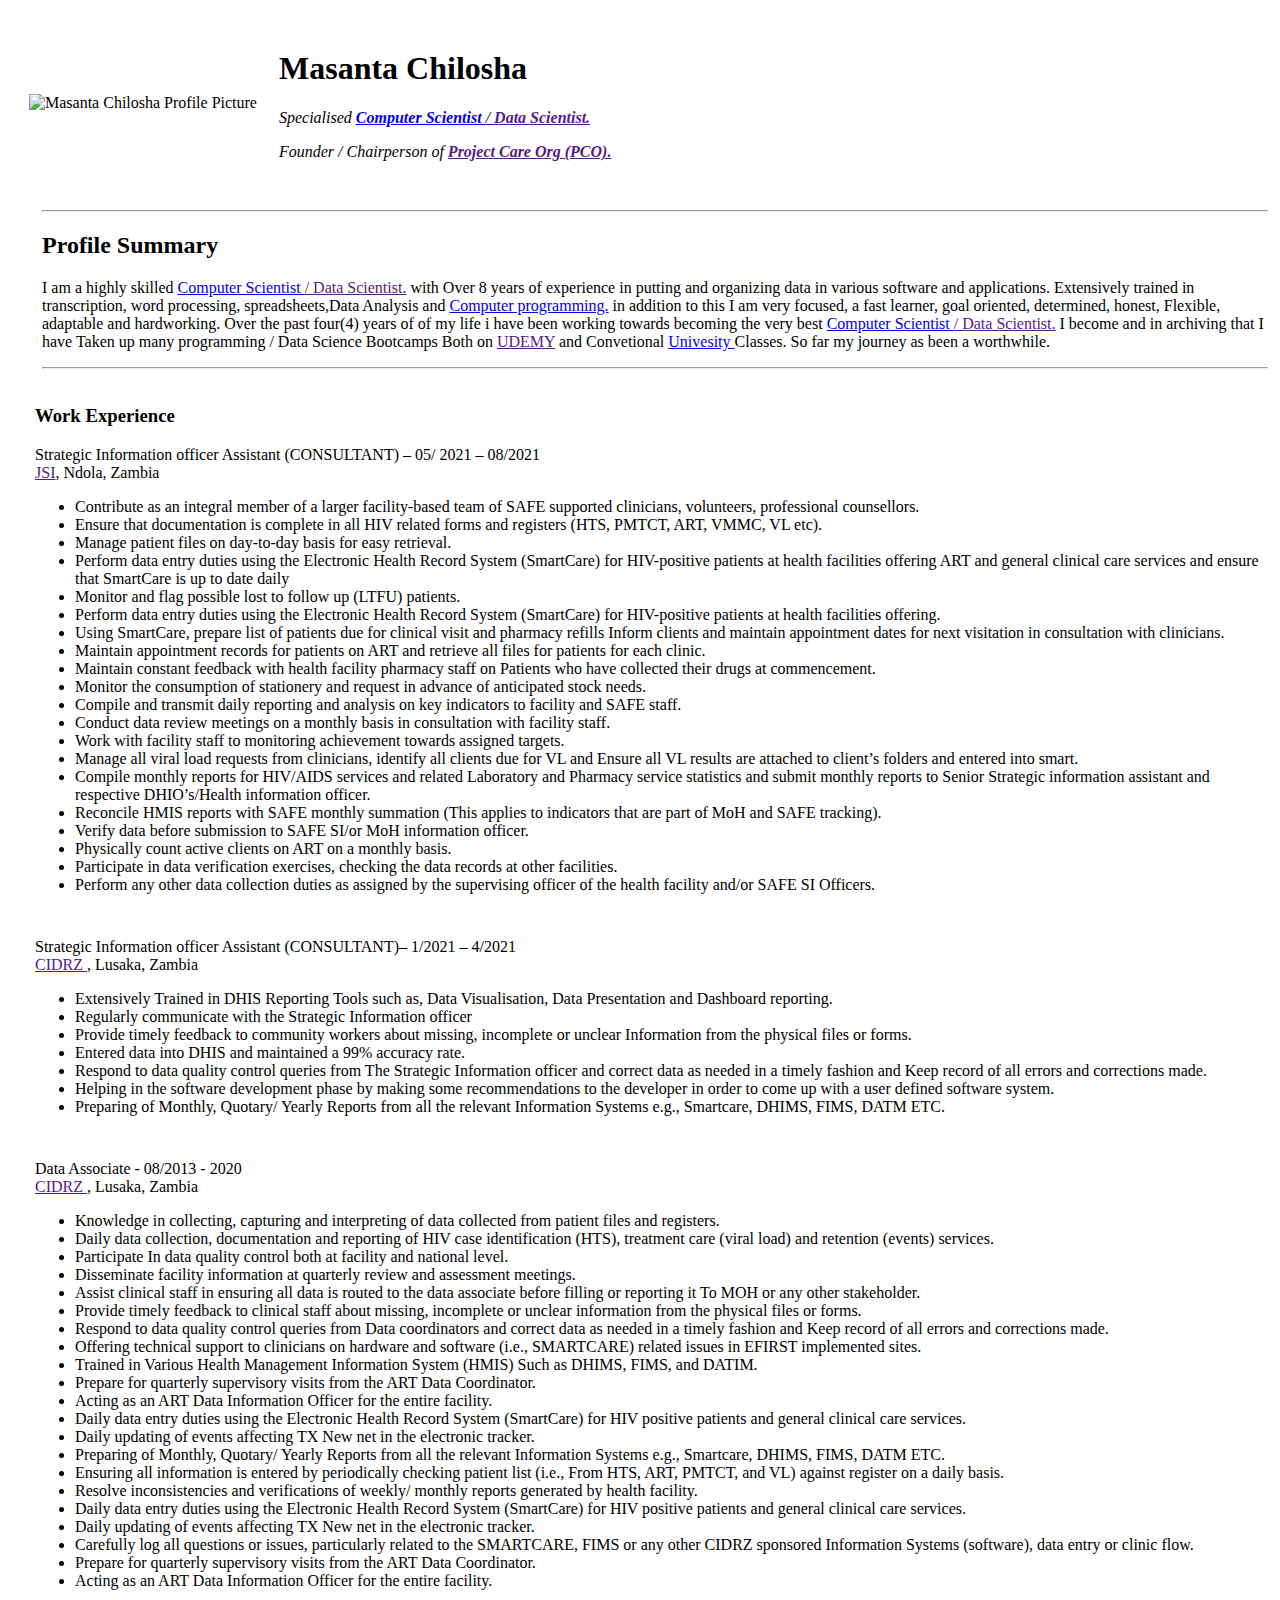
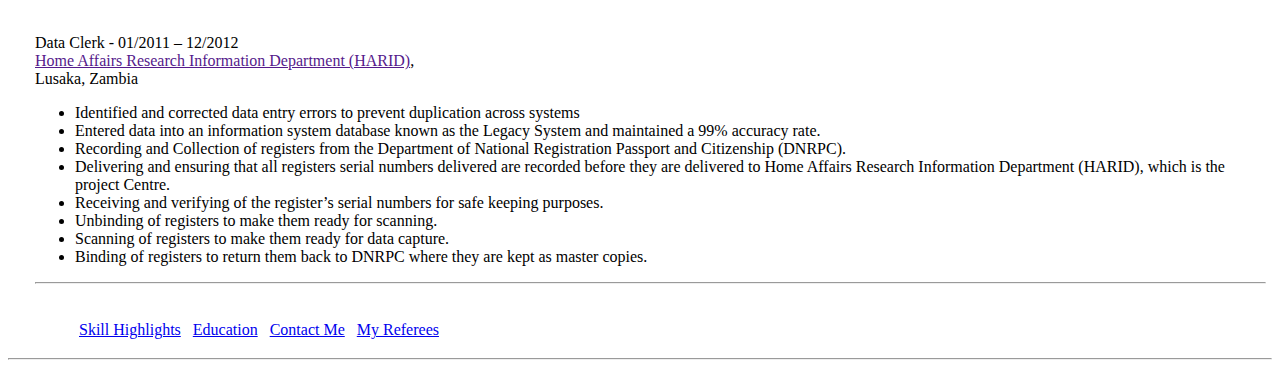
==== index.html @ 7a32bd63 "Added my initial cv website files. Note: HTML" ====
<!DOCTYPE html>
<html>

<head>
    <meta charset="utf-8">
    <meta http-equiv="X-UA-Compatible" content="IE=edge">
    <title>👔 Masanta's Personal Site</title>
    <meta name="description" content="Masanta Chilosha is a 
        highly skilled information technology specialist /Data Scientist/
        Data Associate with Over 8 years of experience in putting and
        organizing data in various software and applications.
        Extensively trained in transcription, word processing, 
        spreadsheets,Data Analysis and Computer programming.">
    <meta name="viewport" content="width=device-width, initial-scale=1">
    <link rel="stylesheet" href="">
</head>

<body>
    <table cellspacing=20>
        <tr>
            <td><img src="masantaChiloshaProfilePhotoPNG.png" height=200 width=250 alt="Masanta Chilosha Profile Picture "></td>
            <td>
                <h1> Masanta Chilosha </h1>
                <p> <em>  Specialised <strong> <a href=" ">  Computer Scientist </a> <a href="">/ Data Scientist.</a>  </strong>  </em> </p>
                <p> <em>  Founder / Chairperson of <strong> <a href=""> Project Care Org (PCO).</a> </strong> </em> </p>
        </tr>

    </table>

    <table cellspacing=3>
        <tr>
            <td>
                <td>
                    <td>

                        <td>

                            <td>

                                <td>
                                    <td>

                                        <hr>

                                        <h2> Profile Summary </h2>
                                        <P> I am a highly skilled <a href=" ">  Computer Scientist </a> <a href="">/ Data Scientist.</a> with Over 8 years of experience in putting and organizing data in various software and applications. Extensively trained
                                            in transcription, word processing, spreadsheets,Data Analysis and
                                            <a href=" ">Computer programming.</a> in addition to this I am very focused, a fast learner, goal oriented, determined, honest, Flexible, adaptable and hardworking. Over the past four(4) years of of my life
                                            i have been working towards becoming the very best <a href=" ">  Computer Scientist </a> <a href="">/ Data Scientist.</a> I become and in archiving that I have Taken up many programming / Data Science Bootcamps
                                            Both on
                                            <a href="">UDEMY</a> and Convetional
                                            <a href=C ""> Univesity </a> Classes. So far my journey as been a worthwhile. </P>
                                        <hr>

                                    </td>

                                </td>

                            </td>

                        </td>

                    </td>
                </td>
            </td>
        </tr>
    </table>

    <table cellspacing=5>
        <tr>

            <td>
                <td>

                    <td>

                        <td>
                            <h3> Work Experience </h3>

                            <p> Strategic Information officer Assistant (CONSULTANT) – 05/ 2021 – 08/2021
                                <br>
                                <a href=""> JSI</a>, Ndola, Zambia</p>
                            <ul>
                                <li> Contribute as an integral member of a larger facility-based team of SAFE supported clinicians, volunteers, professional counsellors.</li>
                                <li> Ensure that documentation is complete in all HIV related forms and registers (HTS, PMTCT, ART, VMMC, VL etc).</li>
                                <li> Manage patient files on day-to-day basis for easy retrieval.</li>
                                <li> Perform data entry duties using the Electronic Health Record System (SmartCare) for HIV-positive patients at health facilities offering ART and general clinical care services and ensure that SmartCare is up to date daily
                                </li>
                                <li> Monitor and flag possible lost to follow up (LTFU) patients.</li>
                                <li> Perform data entry duties using the Electronic Health Record System (SmartCare) for HIV-positive patients at health facilities offering.</li>
                                <li> Using SmartCare, prepare list of patients due for clinical visit and pharmacy refills Inform clients and maintain appointment dates for next visitation in consultation with clinicians. </li>
                                <li> Maintain appointment records for patients on ART and retrieve all files for patients for each clinic.</li>
                                <li> Maintain constant feedback with health facility pharmacy staff on Patients who have collected their drugs at commencement.</li>
                                <li> Monitor the consumption of stationery and request in advance of anticipated stock needs.</li>
                                <li> Compile and transmit daily reporting and analysis on key indicators to facility and SAFE staff. </li>
                                <li> Conduct data review meetings on a monthly basis in consultation with facility staff.</li>
                                <li> Work with facility staff to monitoring achievement towards assigned targets.</li>
                                <li> Manage all viral load requests from clinicians, identify all clients due for VL and Ensure all VL results are attached to client’s folders and entered into smart.</li>
                                <li> Compile monthly reports for HIV/AIDS services and related Laboratory and Pharmacy service statistics and submit monthly reports to Senior Strategic information assistant and respective DHIO’s/Health information officer.</li>
                                <li> Reconcile HMIS reports with SAFE monthly summation (This applies to indicators that are part of MoH and SAFE tracking).</li>
                                <li> Verify data before submission to SAFE SI/or MoH information officer.</li>
                                <li> Physically count active clients on ART on a monthly basis.</li>
                                <li> Participate in data verification exercises, checking the data records at other facilities. </li>
                                <li> Perform any other data collection duties as assigned by the supervising officer of the health facility and/or SAFE SI Officers.</li>
                            </ul>
                        </td>

                    </td>
                </td>

            </td>
        </tr>

    </table>

    <table cellspacing=5>
        <tr>

            <td>

                <td>
                    <td>
                        <td>
                            <p> Strategic Information officer Assistant (CONSULTANT)– 1/2021 – 4/2021
                                <br>
                                <a href="">CIDRZ </a> , Lusaka, Zambia </p>
                            <ul>
                                <li> Extensively Trained in DHIS Reporting Tools such as, Data Visualisation, Data Presentation and Dashboard reporting.</li>
                                <li> Regularly communicate with the Strategic Information officer</li>
                                <li> Provide timely feedback to community workers about missing, incomplete or unclear Information from the physical files or forms.</li>
                                <li> Entered data into DHIS and maintained a 99% accuracy rate.</li>
                                <li> Respond to data quality control queries from The Strategic Information officer and correct data as needed in a timely fashion and Keep record of all errors and corrections made.</li>
                                <li> Helping in the software development phase by making some recommendations to the developer in order to come up with a user defined software system.</li>
                                <li> Preparing of Monthly, Quotary/ Yearly Reports from all the relevant Information Systems e.g., Smartcare, DHIMS, FIMS, DATM ETC. </li>

                            </ul>
                        </td>

                    </td>
                </td>
            </td>
        </tr>

    </table>

    <table cellspacing=5>
        <tr>

            <td>
                <td>
                    <td>

                        <td>

                            <p> Data Associate - 08/2013 - 2020
                                <br><a href="">CIDRZ </a> , Lusaka, Zambia</p>
                            <ul>
                                <li>Knowledge in collecting, capturing and interpreting of data collected from patient files and registers.</li>
                                <li>Daily data collection, documentation and reporting of HIV case identification (HTS), treatment care (viral load) and retention (events) services.</li>
                                <li>Participate In data quality control both at facility and national level.</li>
                                <li>Disseminate facility information at quarterly review and assessment meetings.</li>
                                <li>Assist clinical staff in ensuring all data is routed to the data associate before filling or reporting it To MOH or any other stakeholder.</li>
                                <li>Provide timely feedback to clinical staff about missing, incomplete or unclear information from the physical files or forms.</li>
                                <li>Respond to data quality control queries from Data coordinators and correct data as needed in a timely fashion and Keep record of all errors and corrections made.</li>
                                <li>Offering technical support to clinicians on hardware and software (i.e., SMARTCARE) related issues in EFIRST implemented sites.</li>
                                <li>Trained in Various Health Management Information System (HMIS) Such as DHIMS, FIMS, and DATIM.</li>
                                <li>Prepare for quarterly supervisory visits from the ART Data Coordinator.</li>
                                <li>Acting as an ART Data Information Officer for the entire facility.</li>
                                <li>Daily data entry duties using the Electronic Health Record System (SmartCare) for HIV positive patients and general clinical care services.</li>
                                <li>Daily updating of events affecting TX New net in the electronic tracker.</li>
                                <li>Preparing of Monthly, Quotary/ Yearly Reports from all the relevant Information Systems e.g., Smartcare, DHIMS, FIMS, DATM ETC.</li>
                                <li>Ensuring all information is entered by periodically checking patient list (i.e., From HTS, ART, PMTCT, and VL) against register on a daily basis.</li>
                                <li>Resolve inconsistencies and verifications of weekly/ monthly reports generated by health facility.</li>
                                <li>Daily data entry duties using the Electronic Health Record System (SmartCare) for HIV positive patients and general clinical care services.</li>
                                <li>Daily updating of events affecting TX New net in the electronic tracker.</li>
                                <li>Carefully log all questions or issues, particularly related to the SMARTCARE, FIMS or any other CIDRZ sponsored Information Systems (software), data entry or clinic flow.</li>
                                <li>Prepare for quarterly supervisory visits from the ART Data Coordinator.</li>
                                <li>Acting as an ART Data Information Officer for the entire facility.</li>

                            </ul>

                        </td>

                    </td>
                </td>
            </td>

        </tr>

    </table>

    <table cellspacing=5>
        <tr>
            <td>
                <td>
                    <td>
                        <td>
                            <p> Data Clerk - 01/2011 – 12/2012

                                <br>
                                <a href=""> Home Affairs Research Information Department (HARID)</a>,
                                <br> Lusaka, Zambia</p>
                            <ul>
                                <li>Identified and corrected data entry errors to prevent duplication across systems</li>
                                <li>Entered data into an information system database known as the Legacy System and maintained a 99% accuracy rate.</li>
                                <li>Recording and Collection of registers from the Department of National Registration Passport and Citizenship (DNRPC).</li>
                                <li>Delivering and ensuring that all registers serial numbers delivered are recorded before they are delivered to Home Affairs Research Information Department (HARID), which is the project Centre.</li>
                                <li>Receiving and verifying of the register’s serial numbers for safe keeping purposes.</li>
                                <li>Unbinding of registers to make them ready for scanning.</li>
                                <li>Scanning of registers to make them ready for data capture.</li>
                                <li>Binding of registers to return them back to DNRPC where they are kept as master copies.
                                </li>
                            </ul>
                            <hr>
                        </td>

                    </td>

                </td>
            </td>

        </tr>

    </table>

    <table cellspacing=10>
        <tr>
            <td>
                <td>
                    <td>

                        <td>

                            <td>

                                <td>

                                    <td>

                                        <tr>


                                            <td>

                                                <td>


                                                    <td>
                                                        <td>
                                                            <td>

                                                                <td><a href="skillHighLights.html"> Skill Highlights </td>
                                                                 <td><a href="education.html"> Education  </a></td>
                                                                <td><a href="Contacts.html"> Contact Me </a></td>
                                                                <td><a href="Referees.html"> My Referees</a></td>

                                                            </td>
                                                        </td>
                                                    </td>
                                                </td>

                                            </td>

                                        </tr>

                                    </td>
                                </td>
                            </td>

                        </td>
                    </td>
                </td>
        </tr>

    </table>

    <hr>
</body>

</html>

</html>
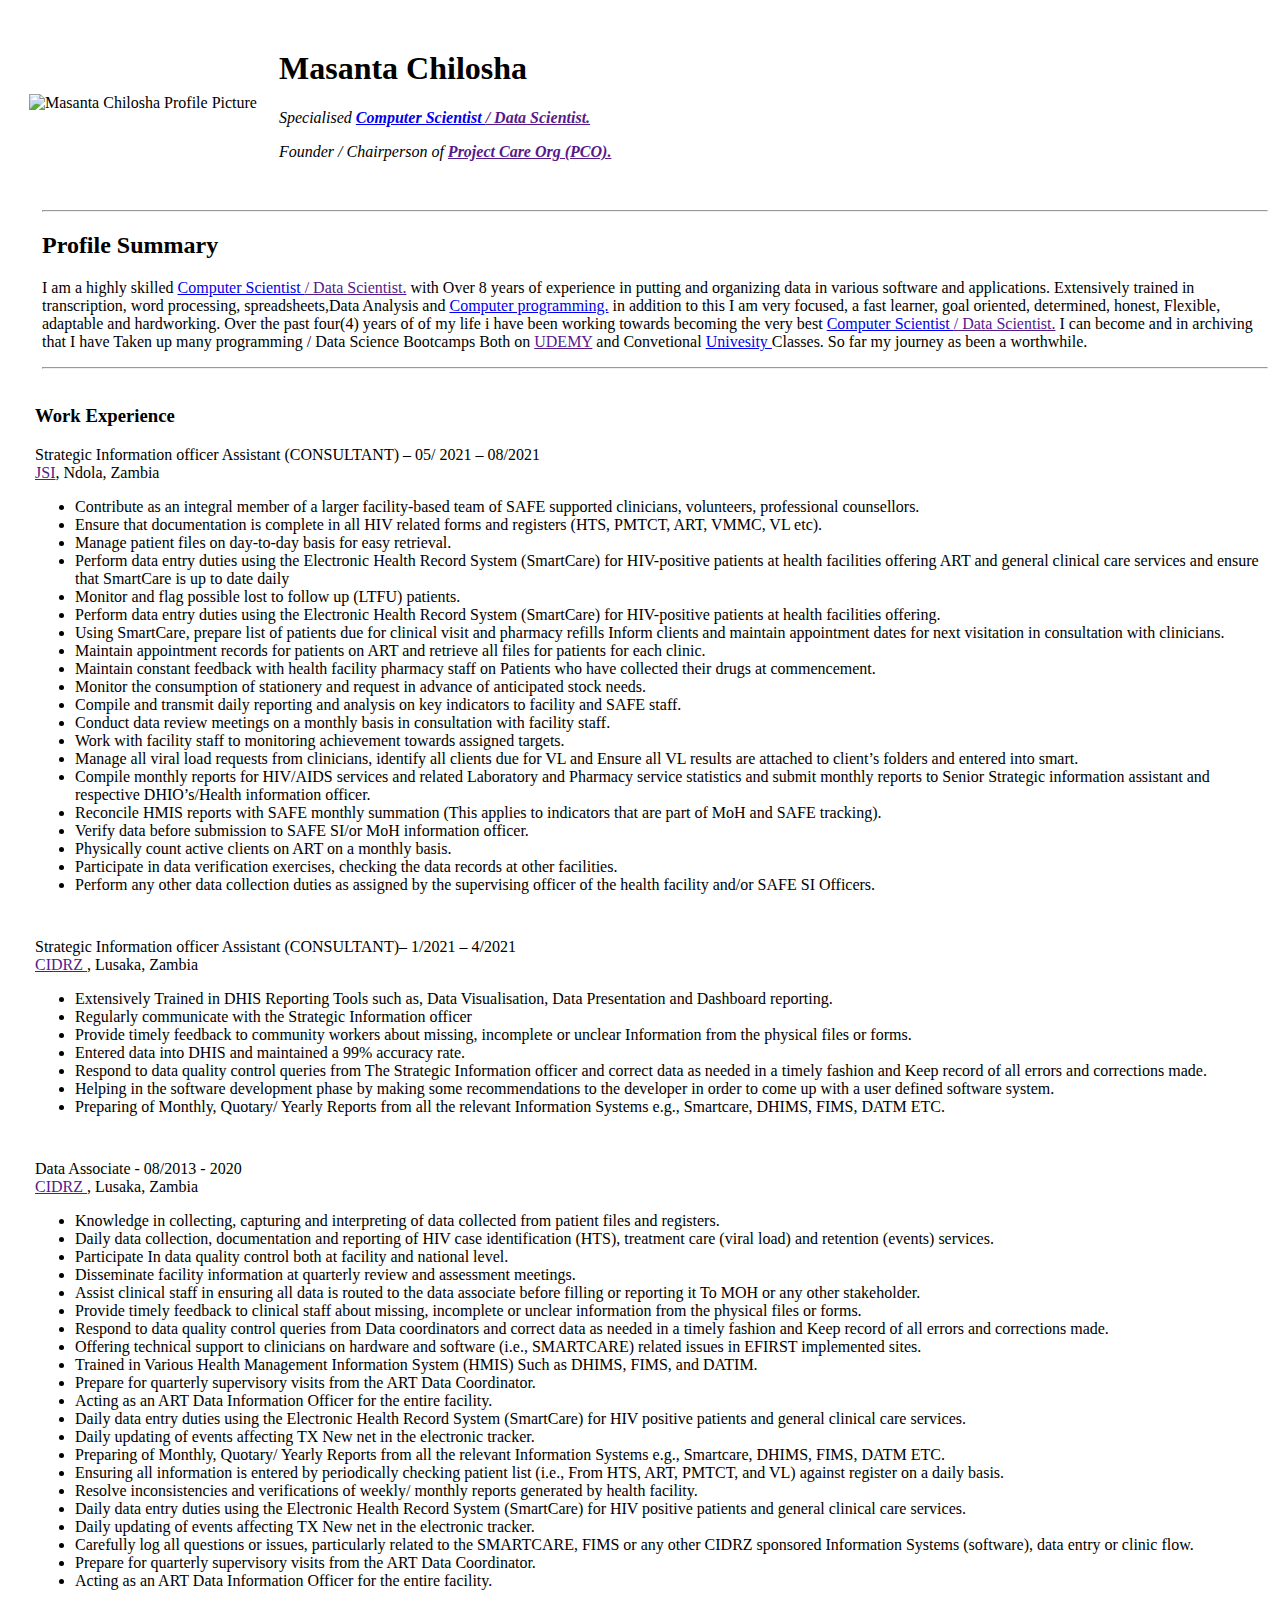
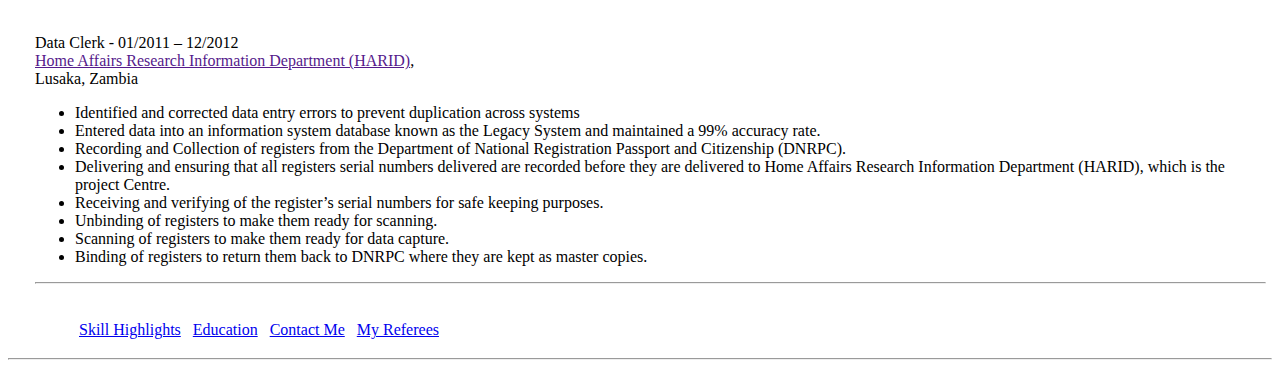
==== commit 59c9ecf6: "Update index.html" ====
--- a/index.html
+++ b/index.html
@@ -46,7 +46,7 @@
                                         <P> I am a highly skilled <a href=" ">  Computer Scientist </a> <a href="">/ Data Scientist.</a> with Over 8 years of experience in putting and organizing data in various software and applications. Extensively trained
                                             in transcription, word processing, spreadsheets,Data Analysis and
                                             <a href=" ">Computer programming.</a> in addition to this I am very focused, a fast learner, goal oriented, determined, honest, Flexible, adaptable and hardworking. Over the past four(4) years of of my life
-                                            i have been working towards becoming the very best <a href=" ">  Computer Scientist </a> <a href="">/ Data Scientist.</a> I become and in archiving that I have Taken up many programming / Data Science Bootcamps
+                                            i have been working towards becoming the very best <a href=" ">  Computer Scientist </a> <a href="">/ Data Scientist.</a> I can become and in archiving that I have Taken up many programming / Data Science Bootcamps
                                             Both on
                                             <a href="">UDEMY</a> and Convetional
                                             <a href=C ""> Univesity </a> Classes. So far my journey as been a worthwhile. </P>
@@ -249,7 +249,7 @@
                                                         <td>
                                                             <td>
 
-                                                                <td><a href="skillHighLights.html"> Skill Highlights </td>
+                                                                <td><a href="skillHighLights.html"> Skill Highlights</a> </td>
                                                                  <td><a href="education.html"> Education  </a></td>
                                                                 <td><a href="Contacts.html"> Contact Me </a></td>
                                                                 <td><a href="Referees.html"> My Referees</a></td>
@@ -279,4 +279,4 @@
 
 </html>
 
-</html>+</html>
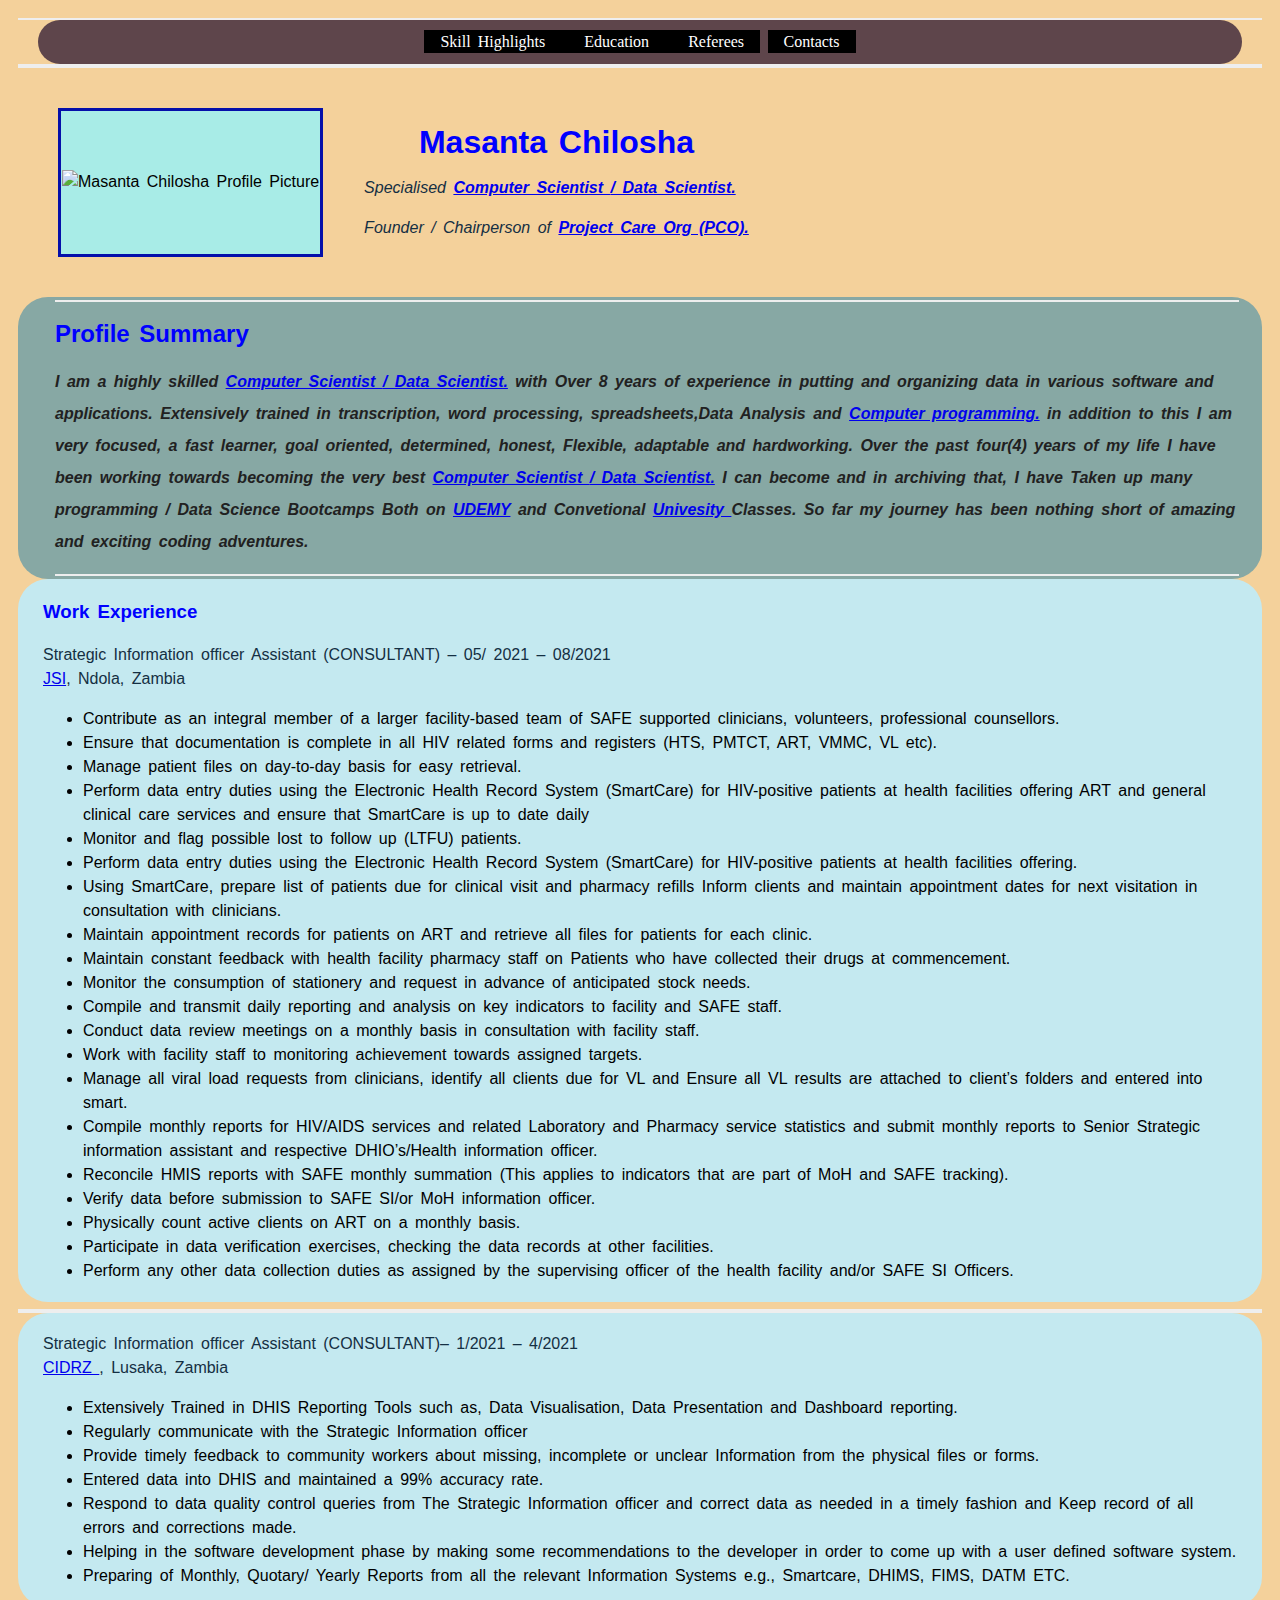
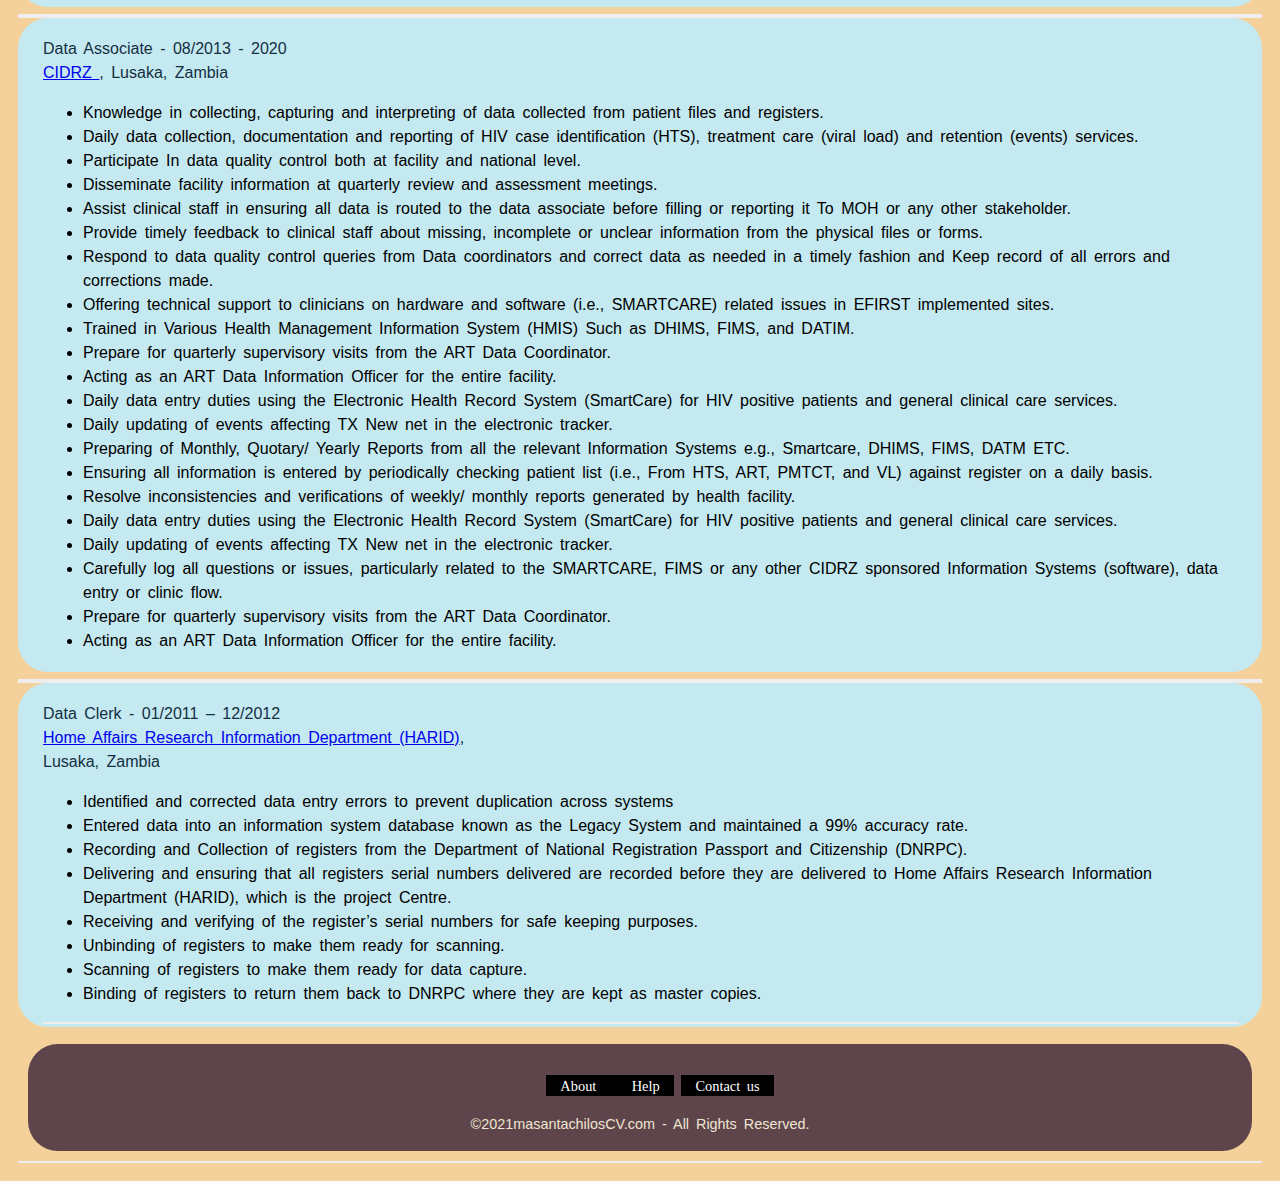
==== commit 97b24042: "Add files via upload" ====
--- a/index.html
+++ b/index.html
@@ -4,7 +4,7 @@
 <head>
     <meta charset="utf-8">
     <meta http-equiv="X-UA-Compatible" content="IE=edge">
-    <title>👔 Masanta's Personal Site</title>
+    <title> Masanta's Personal Site</title>
     <meta name="description" content="Masanta Chilosha is a 
         highly skilled information technology specialist /Data Scientist/
         Data Associate with Over 8 years of experience in putting and
@@ -12,22 +12,38 @@
         Extensively trained in transcription, word processing, 
         spreadsheets,Data Analysis and Computer programming.">
     <meta name="viewport" content="width=device-width, initial-scale=1">
-    <link rel="stylesheet" href="">
+    <link rel="stylesheet" href="CSS_Personal site/styles.css">
+    <link rel="icon" href="favicon.ico">
+
 </head>
 
-<body>
-    <table cellspacing=20>
-        <tr>
-            <td><img src="masantaChiloshaProfilePhotoPNG.png" height=200 width=250 alt="Masanta Chilosha Profile Picture "></td>
+<body class="indexBackgroundColor">
+    <hr>
+    <div class="navbar">
+        <ul>
+            <li><a href="skillHighLights.html">Skill Highlights </a></li>
+            <li><a href="education.html">Education </a></li>
+            <li><a href="Referees.html">Referees</a> </li>
+            <li><a href="Contacts.html">Contacts</a> </li>
+        </ul>
+        <hr>
+    </div>
+
+    <hr>
+    <table class="table1" cellspacing=40>
+        <tr>
+            <td class="img">
+                <img src=" masantaChiloshaProfilePhotoPNG.png " height=200 width=250 alt="Masanta Chilosha Profile Picture ">
+            </td>
             <td>
                 <h1> Masanta Chilosha </h1>
-                <p> <em>  Specialised <strong> <a href=" ">  Computer Scientist </a> <a href="">/ Data Scientist.</a>  </strong>  </em> </p>
-                <p> <em>  Founder / Chairperson of <strong> <a href=""> Project Care Org (PCO).</a> </strong> </em> </p>
-        </tr>
-
-    </table>
-
-    <table cellspacing=3>
+                <p> <em>  Specialised <strong> <a href="https://www.rasmussen.edu/degrees/technology/blog/computer-science-vs-data-science/ ">  Computer Scientist </a> <a href=" https://www.rasmussen.edu/degrees/technology/blog/computer-science-vs-data-science/">/ Data Scientist.</a>  </strong>  </em>                    </p>
+                <p> <em>  Founder / Chairperson of <strong> <a href=" "> Project Care Org (PCO).</a> </strong> </em> </p>
+        </tr>
+
+    </table>
+
+    <table class="table2">
         <tr>
             <td>
                 <td>
@@ -41,17 +57,18 @@
                                     <td>
 
                                         <hr>
-
-                                        <h2> Profile Summary </h2>
-                                        <P> I am a highly skilled <a href=" ">  Computer Scientist </a> <a href="">/ Data Scientist.</a> with Over 8 years of experience in putting and organizing data in various software and applications. Extensively trained
-                                            in transcription, word processing, spreadsheets,Data Analysis and
-                                            <a href=" ">Computer programming.</a> in addition to this I am very focused, a fast learner, goal oriented, determined, honest, Flexible, adaptable and hardworking. Over the past four(4) years of of my life
-                                            i have been working towards becoming the very best <a href=" ">  Computer Scientist </a> <a href="">/ Data Scientist.</a> I can become and in archiving that I have Taken up many programming / Data Science Bootcamps
-                                            Both on
-                                            <a href="">UDEMY</a> and Convetional
-                                            <a href=C ""> Univesity </a> Classes. So far my journey as been a worthwhile. </P>
-                                        <hr>
-
+                                        <div>
+                                            <h2 class="profile"> Profile Summary </h2>
+                                            <P class=" para1 "><b> <i> I am a highly skilled <a href="https://www.rasmussen.edu/degrees/technology/blog/computer-science-vs-data-science/ ">  Computer Scientist </a> <a href="https://www.rasmussen.edu/degrees/technology/blog/computer-science-vs-data-science/ ">/ Data Scientist.</a> with Over 8 years of experience in putting and organizing data in various software and applications. Extensively
+                                                trained in transcription, word processing, spreadsheets,Data Analysis and
+                                                <a href=" https://en.wikipedia.org/wiki/Computer_programming">Computer programming.</a> in addition to this I am very focused, a fast learner, goal oriented, determined, honest, Flexible, adaptable and hardworking. Over the past four(4) years of my life
+                                                I have been working towards becoming the very best <a href="www.rasmussen.edu/degrees/technology/blog/computer-science-vs-data-science/ ">  Computer Scientist </a> <a href="www.rasmussen.edu/degrees/technology/blog/computer-science-vs-data-science/ ">/ Data Scientist.</a> I can become and in archiving that, I have Taken up many programming / Data Science
+                                                Bootcamps Both on
+                                                <a href=" https://www.udemy.com">UDEMY</a> and Convetional
+                                                <a href=" https://www.nipa.ac.zm/"> Univesity </a> Classes. So far my journey has been nothing short of amazing and exciting coding adventures.</b></i>
+                                            </P>
+                                            <hr>
+                                        </div>
                                     </td>
 
                                 </td>
@@ -64,9 +81,10 @@
                 </td>
             </td>
         </tr>
-    </table>
-
-    <table cellspacing=5>
+
+    </table>
+
+    <table class="table3">
         <tr>
 
             <td>
@@ -79,7 +97,7 @@
 
                             <p> Strategic Information officer Assistant (CONSULTANT) – 05/ 2021 – 08/2021
                                 <br>
-                                <a href=""> JSI</a>, Ndola, Zambia</p>
+                                <a href="https://www.jsi.com/ "> JSI</a>, Ndola, Zambia</p>
                             <ul>
                                 <li> Contribute as an integral member of a larger facility-based team of SAFE supported clinicians, volunteers, professional counsellors.</li>
                                 <li> Ensure that documentation is complete in all HIV related forms and registers (HTS, PMTCT, ART, VMMC, VL etc).</li>
@@ -112,8 +130,9 @@
         </tr>
 
     </table>
-
-    <table cellspacing=5>
+    <hr>
+    <hr>
+    <table table class="table3">
         <tr>
 
             <td>
@@ -123,7 +142,7 @@
                         <td>
                             <p> Strategic Information officer Assistant (CONSULTANT)– 1/2021 – 4/2021
                                 <br>
-                                <a href="">CIDRZ </a> , Lusaka, Zambia </p>
+                                <a href="http://www.cidrz.org/ ">CIDRZ </a> , Lusaka, Zambia </p>
                             <ul>
                                 <li> Extensively Trained in DHIS Reporting Tools such as, Data Visualisation, Data Presentation and Dashboard reporting.</li>
                                 <li> Regularly communicate with the Strategic Information officer</li>
@@ -142,8 +161,9 @@
         </tr>
 
     </table>
-
-    <table cellspacing=5>
+    <hr>
+    <hr>
+    <table class="table3">
         <tr>
 
             <td>
@@ -153,7 +173,7 @@
                         <td>
 
                             <p> Data Associate - 08/2013 - 2020
-                                <br><a href="">CIDRZ </a> , Lusaka, Zambia</p>
+                                <br><a href=" http://www.cidrz.org/">CIDRZ </a> , Lusaka, Zambia</p>
                             <ul>
                                 <li>Knowledge in collecting, capturing and interpreting of data collected from patient files and registers.</li>
                                 <li>Daily data collection, documentation and reporting of HIV case identification (HTS), treatment care (viral load) and retention (events) services.</li>
@@ -188,8 +208,9 @@
         </tr>
 
     </table>
-
-    <table cellspacing=5>
+    <hr>
+    <hr>
+    <table class="table3">
         <tr>
             <td>
                 <td>
@@ -198,7 +219,7 @@
                             <p> Data Clerk - 01/2011 – 12/2012
 
                                 <br>
-                                <a href=""> Home Affairs Research Information Department (HARID)</a>,
+                                <a href=" http://www.cidrz.org/"> Home Affairs Research Information Department (HARID)</a>,
                                 <br> Lusaka, Zambia</p>
                             <ul>
                                 <li>Identified and corrected data entry errors to prevent duplication across systems</li>
@@ -223,60 +244,20 @@
 
     </table>
 
-    <table cellspacing=10>
-        <tr>
-            <td>
-                <td>
-                    <td>
-
-                        <td>
-
-                            <td>
-
-                                <td>
-
-                                    <td>
-
-                                        <tr>
-
-
-                                            <td>
-
-                                                <td>
-
-
-                                                    <td>
-                                                        <td>
-                                                            <td>
-
-                                                                <td><a href="skillHighLights.html"> Skill Highlights</a> </td>
-                                                                 <td><a href="education.html"> Education  </a></td>
-                                                                <td><a href="Contacts.html"> Contact Me </a></td>
-                                                                <td><a href="Referees.html"> My Referees</a></td>
-
-                                                            </td>
-                                                        </td>
-                                                    </td>
-                                                </td>
-
-                                            </td>
-
-                                        </tr>
-
-                                    </td>
-                                </td>
-                            </td>
-
-                        </td>
-                    </td>
-                </td>
-        </tr>
-
-    </table>
-
+
+
+
+
+    <div id="footer">
+        <ul>
+            <li><a href=""> About </a></li>
+            <li><a href="">Help</a> </li>
+            <li><a href=""> Contact us </a> </li>
+        </ul>
+
+        &copy;2021masantachilosCV.com - All Rights Reserved.
+    </div>
     <hr>
 </body>
 
-</html>
-
-</html>
+</html>--- a/CSS_Personal site/styles.css
+++ b/CSS_Personal site/styles.css
@@ -0,0 +1,264 @@
+                                                    /***********************  MAIN BODY SELECTIONS  ********************************/
+                                                    
+                                                    body {
+                                                        margin-inline: 0 auto 0 auto;
+                                                        padding: 10px;
+                                                        word-spacing: 3px;
+                                                        border: 0 auto 0 auto;
+                                                        /*background-color: rgb(160, 248, 226);*/
+                                                        background-color: rgb(244, 209, 155);
+                                                        font-family: Verdana, Geneva, Tahoma, sans-serif;
+                                                        font-size: medium;
+                                                        font-weight: 10px;
+                                                        display: inline-block;
+                                                        position: relative;
+                                                        line-height: 150%;
+                                                        display: inline-block;
+                                                    }
+                                                    /*********************  Tables Control Selectors *******************************/
+                                                    
+                                                    .table1 {}
+                                                    
+                                                    .table2 {
+                                                        border-radius: 30px 30px;
+                                                        border-color: rgb(215, 250, 245);
+                                                        border: seashell;
+                                                        padding: 0 20px 0 10px;
+                                                        /* background-color: rgb(94, 69, 75);*/
+                                                        /*background-color: rgb(244, 209, 155);*/
+                                                        background-color: rgb(135, 168, 164);
+                                                        font-weight: 100;
+                                                        font-family: Helvetica, Arial, sans-serif;
+                                                        line-height: 150%;
+                                                        font-family: 'Open Sans', sans-serif;
+                                                    }
+                                                    
+                                                    .table3 {
+                                                        border-radius: 30px 30px;
+                                                        /*background-color: rgb(196, 233, 240);*/
+                                                        border: seashell;
+                                                        padding: 0 20px 0 10px;
+                                                        background-color: rgb(196, 233, 240);
+                                                        display: inline-block;
+                                                    }
+                                                    
+                                                    .table4 {
+                                                        border-radius: 30px 30px;
+                                                        /*background-color: rgb(196, 233, 240); */
+                                                        border: seashell;
+                                                        padding: 0 20px 0 10px;
+                                                        left: 500px;
+                                                        display: inline-block;
+                                                    }
+                                                    
+                                                    .table5 {
+                                                        border-radius: 30px 30px;
+                                                        border: seashell 1px solid;
+                                                        padding: 16px;
+                                                        display: inline-block;
+                                                        box-sizing: border-box;
+                                                        margin: auto 5px auto 5px;
+                                                        width: 100%;
+                                                        text-align: center;
+                                                        color: rgb(253, 255, 143);
+                                                        background-color: purple;
+                                                    }
+                                                    
+                                                    .img {
+                                                        border: rgb(4, 15, 170);
+                                                        background-color: rgb(168, 236, 231);
+                                                        border-style: solid;
+                                                        border: 0px 4px 0 4px;
+                                                    }
+                                                    
+                                                    .para1 {
+                                                        color: rgb(33, 33, 33);
+                                                        font-weight: normal;
+                                                        line-height: 2;
+                                                    }
+                                                    /*************************** horizontal lines  **********************************/
+                                                    
+                                                    hr {
+                                                        margin: 0 auto 0 auto;
+                                                        border-style: ridge;
+                                                    }
+                                                    /*********************** Headings Selectors*******************************/
+                                                    
+                                                    h1 {
+                                                        color: blue;
+                                                        text-align: center;
+                                                    }
+                                                    
+                                                    h2 {
+                                                        color: blue;
+                                                        text-align: center;
+                                                    }
+                                                    
+                                                    h3 {
+                                                        color: blue;
+                                                    }
+                                                    
+                                                    p {
+                                                        /*color: purple; */
+                                                        text-size-adjust: 2px;
+                                                        color: rgb(20, 47, 67);
+                                                    }
+                                                    
+                                                    .profile {
+                                                        color: blue;
+                                                        text-align: left;
+                                                    }
+                                                    
+                                                    .navbar ul {
+                                                        background-color: rgb(94, 69, 75);
+                                                        list-style-type: none;
+                                                        text-align: center;
+                                                        margin: auto 20px auto 20px;
+                                                        padding: 10px;
+                                                        border-radius: 30px;
+                                                    }
+                                                    
+                                                    .navbar ul li {
+                                                        display: inline;
+                                                        width: 100%;
+                                                        overflow: auto;
+                                                    }
+                                                    
+                                                    .navbar ul li a {
+                                                        text-decoration: none;
+                                                        font-family: helvetica Arial;
+                                                        padding: .2em 1em;
+                                                        color: #fff;
+                                                        background-color: #000;
+                                                        width: 100%;
+                                                        /* background-color: #5c755e; */
+                                                    }
+                                                    
+                                                    .navbar ul li a:hover {
+                                                        color: #000;
+                                                        background-color: #fff;
+                                                    }
+                                                    /* ================ FOOTER ==================  */
+                                                    
+                                                    #footer {
+                                                        background-color: rgb(94, 69, 75);
+                                                        /*background-color: #FFCF79;
+                                                        background-color: black;*/
+                                                        margin: 10px;
+                                                        /* height: 60px;*/
+                                                        border-radius: 30px;
+                                                        clear: both;
+                                                        color: #efe5d0;
+                                                        text-align: center;
+                                                        padding: 15px;
+                                                        font-size: 90%;
+                                                    }
+                                                    
+                                                    #footer ul {
+                                                        list-style-type: none;
+                                                        text-align: center;
+                                                        /* margin: 10px;
+                                                         padding: 5px; 
+                                                        /*height: 35px; */
+                                                        border-radius: 30px;
+                                                    }
+                                                    
+                                                    #footer ul li {
+                                                        display: inline;
+                                                        width: 100%;
+                                                        overflow: auto;
+                                                    }
+                                                    
+                                                    #footer ul li a {
+                                                        text-decoration: none;
+                                                        font-family: helvetica Arial;
+                                                        padding: .2em 1em;
+                                                        color: #fff;
+                                                        background-color: #000;
+                                                    }
+                                                    
+                                                    #footer ul li a:hover {
+                                                        color: #000;
+                                                        background-color: #fff;
+                                                    }
+                                                    /*************** On Education main div********************/
+                                                    
+                                                    .centernav {
+                                                        /* position: relative;*/
+                                                        border: 0px 50px;
+                                                        padding: 0px 100px;
+                                                        width: 100%;
+                                                        margin: 0 30px 0 70px;
+                                                        /* left: 0 50% 0 50%;*/
+                                                        background-color: rgb(244, 209, 155);
+                                                    }
+                                                    
+                                                    .Certs {
+                                                        text-align: center;
+                                                    }
+                                                    
+                                                    .divContact {
+                                                        position: relative;
+                                                        border: 0px;
+                                                        padding: 0px 100px;
+                                                        width: 100%;
+                                                        margin: auto 50px auto 70px;
+                                                        left: 0 50% 0 70%;
+                                                        background-color: rgb(244, 209, 155);
+                                                    }
+                                                    
+                                                    .dataProcess {
+                                                        width: 50%;
+                                                        line-height: 1;
+                                                        margin-top: 0px 30px 0px 30px;
+                                                        border: 0px 30px 0px 70px;
+                                                        /* background-color: rgb(244, 209, 155);*/
+                                                        padding: 5px 45px 0px 55px;
+                                                    }
+                                                    
+                                                    .dataPresentation {
+                                                        width: 50%;
+                                                        line-height: 1.1;
+                                                        position: absolute;
+                                                        top: 130px;
+                                                        left: 700px;
+                                                        margin-top: 0px 60px 10px 30px;
+                                                        border: 0px 35px 10px 65px;
+                                                        /*background-color: rgb(244, 209, 155);*/
+                                                        padding: 0px 10px 10px 80px;
+                                                    }
+                                                    
+                                                    .dataPresentMove {
+                                                        right: 600px;
+                                                    }
+                                                    
+                                                    .dataPresentMove h2 {
+                                                        align: left;
+                                                    }
+                                                    
+                                                    .inforTech {
+                                                        width: 50%;
+                                                        line-height: 1.8;
+                                                        /* background-color: rgb(244, 209, 155);*/
+                                                        padding: 5px 80px 5px 10px;
+                                                    }
+                                                    
+                                                    .programing {
+                                                        width: 50%;
+                                                        line-height: 1.5;
+                                                        position: absolute;
+                                                        top: 600px;
+                                                        left: 700px;
+                                                        margin-top: 0px 65px 5px 30;
+                                                        border: 0px 30px 30px 70px;
+                                                        /*background-color: rgb(244, 209, 155);*/
+                                                        padding: 5px 80px 5px 10px;
+                                                    }
+                                                    
+                                                    .skills {
+                                                        background-color: rgb(244, 209, 155);
+                                                    }
+                                                    
+                                                    .indexBackgroundColor {
+                                                        background-color: rgb(244, 209, 155);
+                                                    }